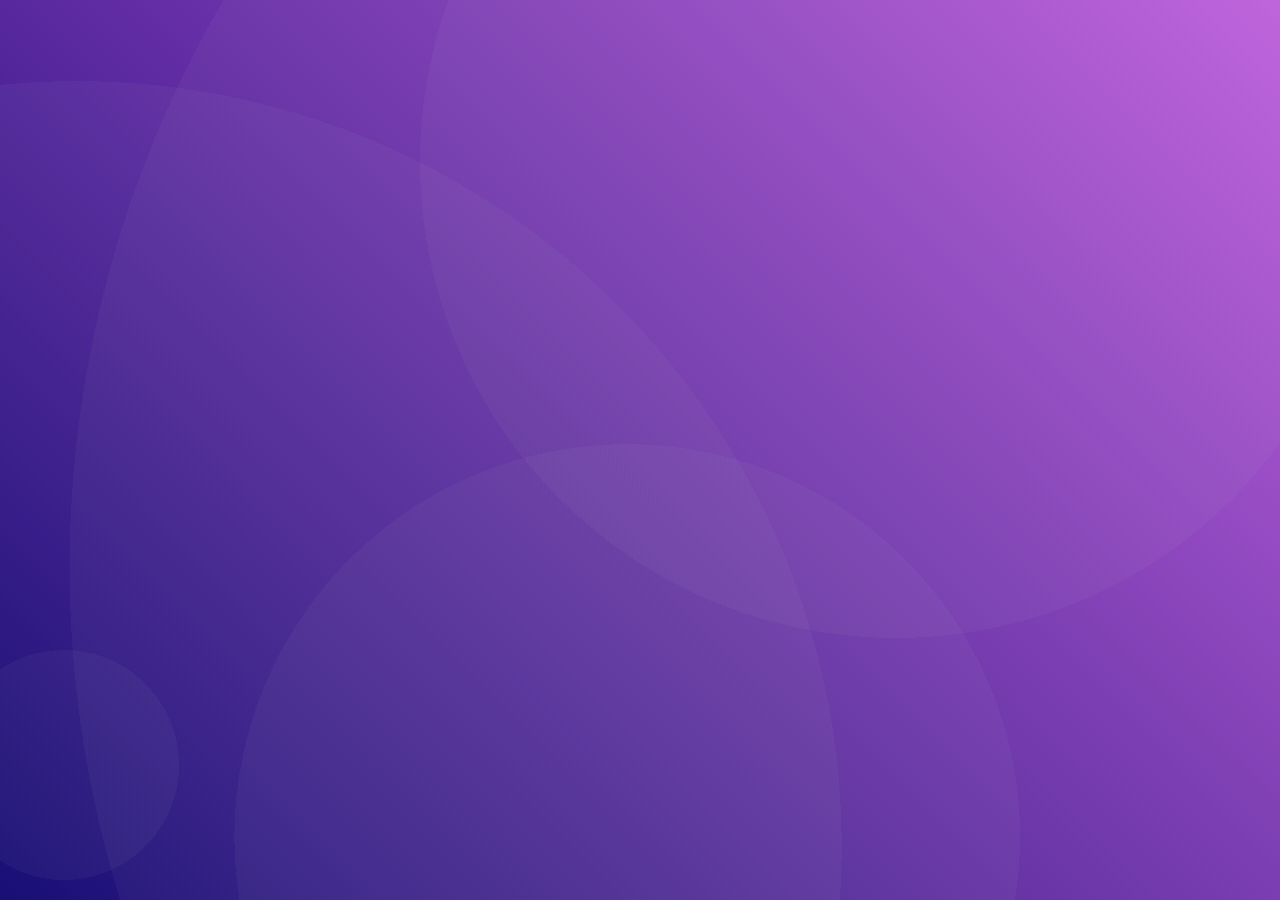
==== index.html @ 6fbeeecb "fronstore-0.0.3" ====
<!DOCTYPE html>
<html lang="en">
<head>
    <meta charset="UTF-8">
    <meta name="viewport" content="width=device-width, initial-scale=1.0">
    <link rel="preload" href="css/normalize.css" as="stylesheet">
    <link rel="stylesheet" href="css/normalize.css">
    <link rel="preload" href="css/styles.css" as="stylesheet">
    <link rel="stylesheet" href="css/styles.css">
    <title>FrontEnd Store</title>
</head>
<body>
    <div>
    </div>
</body>
</html>
---- css/styles.css ----
:root{
    --Futura: book;
    --bold: 900;
}
html {       
    box-sizing: border-box;/*snippet boxsizing --- box model*/
    font-size: 62.5%; /*codigo obligatorio en css 1rem = 10px  adaptables */
}
*, *:before, *:after {
    box-sizing: inherit;/*snippet boxsizing --- box model*/
}
body {
    font-size: 16px;/*codigo obligatorio en css 1rem = 10px  adaptables */
    background-image: radial-gradient(circle at 70% 18%, hsla(126,0%,77%,0.05) 0%, hsla(126,0%,77%,0.05) 41%,transparent 41%, transparent 100%),radial-gradient(circle at 6% 94%, hsla(126,0%,77%,0.05) 0%, hsla(126,0%,77%,0.05) 52%,transparent 52%, transparent 100%),radial-gradient(circle at 93% 63%, hsla(126,0%,77%,0.05) 0%, hsla(126,0%,77%,0.05) 85%,transparent 85%, transparent 100%),radial-gradient(circle at 5% 85%, hsla(126,0%,77%,0.05) 0%, hsla(126,0%,77%,0.05) 8%,transparent 8%, transparent 100%),radial-gradient(circle at 49% 93%, hsla(126,0%,77%,0.05) 0%, hsla(126,0%,77%,0.05) 37%,transparent 37%, transparent 100%),linear-gradient(45deg, rgb(15, 5, 113),rgb(191, 90, 222));
    height: 100vh;
}
@font-face {
    font-family: book;
    src: url(../font/Futura/Futura-Book.otf);
}
---- css/styles.css ----
:root{
    --Futura: book;
    --bold: 900;
}
html {       
    box-sizing: border-box;/*snippet boxsizing --- box model*/
    font-size: 62.5%; /*codigo obligatorio en css 1rem = 10px  adaptables */
}
*, *:before, *:after {
    box-sizing: inherit;/*snippet boxsizing --- box model*/
}
body {
    font-size: 16px;/*codigo obligatorio en css 1rem = 10px  adaptables */
    background-image: radial-gradient(circle at 70% 18%, hsla(126,0%,77%,0.05) 0%, hsla(126,0%,77%,0.05) 41%,transparent 41%, transparent 100%),radial-gradient(circle at 6% 94%, hsla(126,0%,77%,0.05) 0%, hsla(126,0%,77%,0.05) 52%,transparent 52%, transparent 100%),radial-gradient(circle at 93% 63%, hsla(126,0%,77%,0.05) 0%, hsla(126,0%,77%,0.05) 85%,transparent 85%, transparent 100%),radial-gradient(circle at 5% 85%, hsla(126,0%,77%,0.05) 0%, hsla(126,0%,77%,0.05) 8%,transparent 8%, transparent 100%),radial-gradient(circle at 49% 93%, hsla(126,0%,77%,0.05) 0%, hsla(126,0%,77%,0.05) 37%,transparent 37%, transparent 100%),linear-gradient(45deg, rgb(15, 5, 113),rgb(191, 90, 222));
    height: 100vh;
}
@font-face {
    font-family: book;
    src: url(../font/Futura/Futura-Book.otf);
}
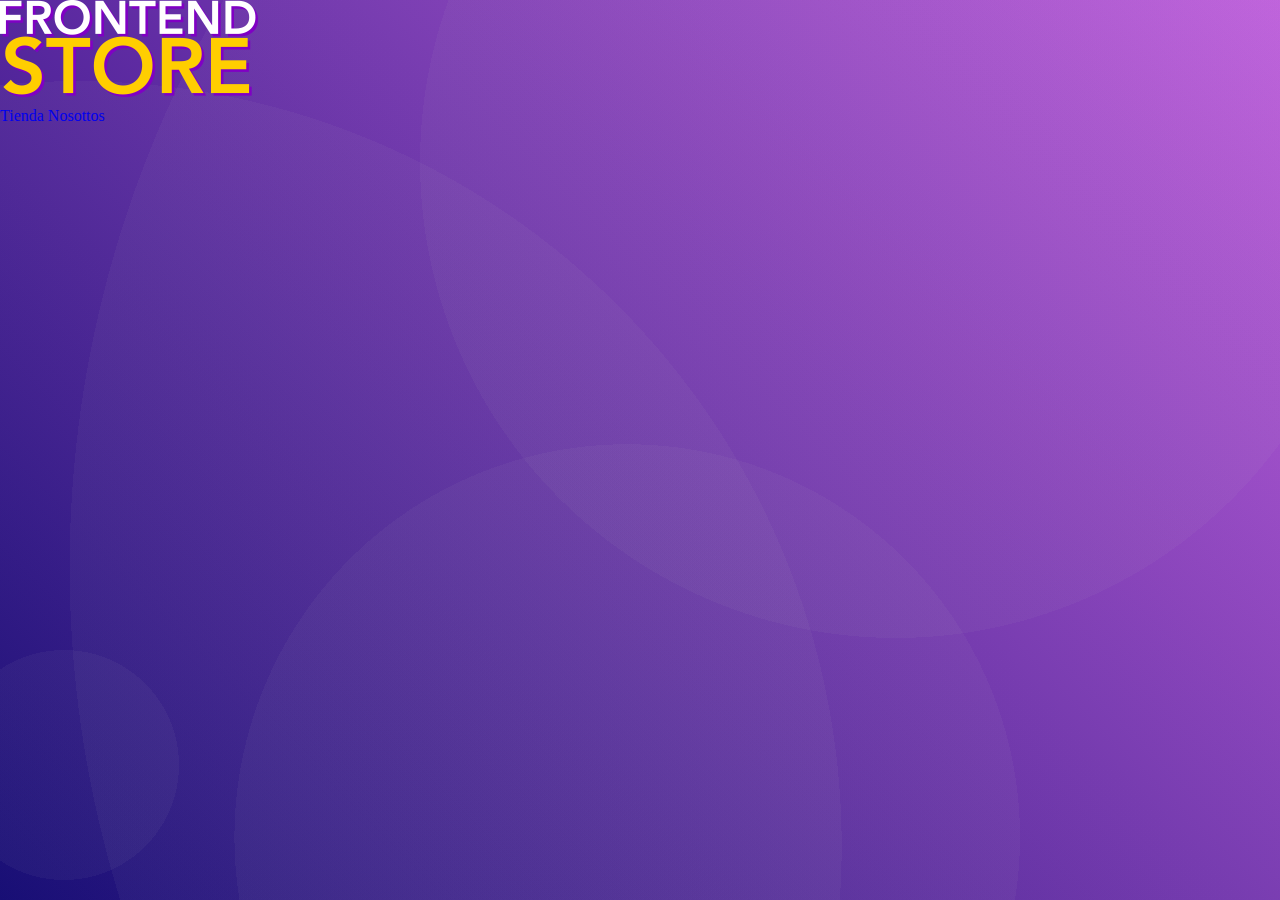
==== commit 65a52585: "fronstore-0.0.4" ====
--- a/index.html
+++ b/index.html
@@ -10,7 +10,14 @@
     <title>FrontEnd Store</title>
 </head>
 <body>
-    <div>
-    </div>
+    <header>
+        <a href="index.html">
+            <img src="img/logo.png" alt="logotipo">
+        </a>
+    </header>
+    <nav>
+        <a href="#">Tienda</a>
+        <a href="#">Nosottos</a>
+    </nav>
 </body>
 </html>--- a/css/styles.css
+++ b/css/styles.css
@@ -1,6 +1,12 @@
 :root{
     --Futura: book;
     --bold: 900;
+    --p: #9c27B0;
+    --poscuro: #89119D;
+    --s: #ffce00;
+    --soscuro: rgb(233,287,2);
+    --bco: #fff;
+    --negro: #000;
 }
 html {       
     box-sizing: border-box;/*snippet boxsizing --- box model*/
@@ -13,8 +19,38 @@
     font-size: 16px;/*codigo obligatorio en css 1rem = 10px  adaptables */
     background-image: radial-gradient(circle at 70% 18%, hsla(126,0%,77%,0.05) 0%, hsla(126,0%,77%,0.05) 41%,transparent 41%, transparent 100%),radial-gradient(circle at 6% 94%, hsla(126,0%,77%,0.05) 0%, hsla(126,0%,77%,0.05) 52%,transparent 52%, transparent 100%),radial-gradient(circle at 93% 63%, hsla(126,0%,77%,0.05) 0%, hsla(126,0%,77%,0.05) 85%,transparent 85%, transparent 100%),radial-gradient(circle at 5% 85%, hsla(126,0%,77%,0.05) 0%, hsla(126,0%,77%,0.05) 8%,transparent 8%, transparent 100%),radial-gradient(circle at 49% 93%, hsla(126,0%,77%,0.05) 0%, hsla(126,0%,77%,0.05) 37%,transparent 37%, transparent 100%),linear-gradient(45deg, rgb(15, 5, 113),rgb(191, 90, 222));
     height: 100vh;
+    font-size: 1.6rem;
+    line-height: 1.5;
+}
+p {
+    font-size: 1.8rem;
+    font-family: var(--Futura);
+    color: var(--bco);
+}
+a {
+text-decoration: none;
+}
+img {
+    max-width: 100%;
+}
+.contenedor {
+    max-width: 120rem;
+    margin: 0 auto;
+}
+h1, h2, h3 {
+    text-align: center;
+    color: var(--s);
+}
+h1 {
+font-size: 4rem;
+}
+h2 {
+    font-size: 3.2rem;
+}
+h3 {
+    font-size: 2.4rem;
 }
 @font-face {
     font-family: book;
     src: url(../font/Futura/Futura-Book.otf);
-}+}
--- a/css/styles.css
+++ b/css/styles.css
@@ -1,6 +1,12 @@
 :root{
     --Futura: book;
     --bold: 900;
+    --p: #9c27B0;
+    --poscuro: #89119D;
+    --s: #ffce00;
+    --soscuro: rgb(233,287,2);
+    --bco: #fff;
+    --negro: #000;
 }
 html {       
     box-sizing: border-box;/*snippet boxsizing --- box model*/
@@ -13,8 +19,38 @@
     font-size: 16px;/*codigo obligatorio en css 1rem = 10px  adaptables */
     background-image: radial-gradient(circle at 70% 18%, hsla(126,0%,77%,0.05) 0%, hsla(126,0%,77%,0.05) 41%,transparent 41%, transparent 100%),radial-gradient(circle at 6% 94%, hsla(126,0%,77%,0.05) 0%, hsla(126,0%,77%,0.05) 52%,transparent 52%, transparent 100%),radial-gradient(circle at 93% 63%, hsla(126,0%,77%,0.05) 0%, hsla(126,0%,77%,0.05) 85%,transparent 85%, transparent 100%),radial-gradient(circle at 5% 85%, hsla(126,0%,77%,0.05) 0%, hsla(126,0%,77%,0.05) 8%,transparent 8%, transparent 100%),radial-gradient(circle at 49% 93%, hsla(126,0%,77%,0.05) 0%, hsla(126,0%,77%,0.05) 37%,transparent 37%, transparent 100%),linear-gradient(45deg, rgb(15, 5, 113),rgb(191, 90, 222));
     height: 100vh;
+    font-size: 1.6rem;
+    line-height: 1.5;
+}
+p {
+    font-size: 1.8rem;
+    font-family: var(--Futura);
+    color: var(--bco);
+}
+a {
+text-decoration: none;
+}
+img {
+    max-width: 100%;
+}
+.contenedor {
+    max-width: 120rem;
+    margin: 0 auto;
+}
+h1, h2, h3 {
+    text-align: center;
+    color: var(--s);
+}
+h1 {
+font-size: 4rem;
+}
+h2 {
+    font-size: 3.2rem;
+}
+h3 {
+    font-size: 2.4rem;
 }
 @font-face {
     font-family: book;
     src: url(../font/Futura/Futura-Book.otf);
-}+}
